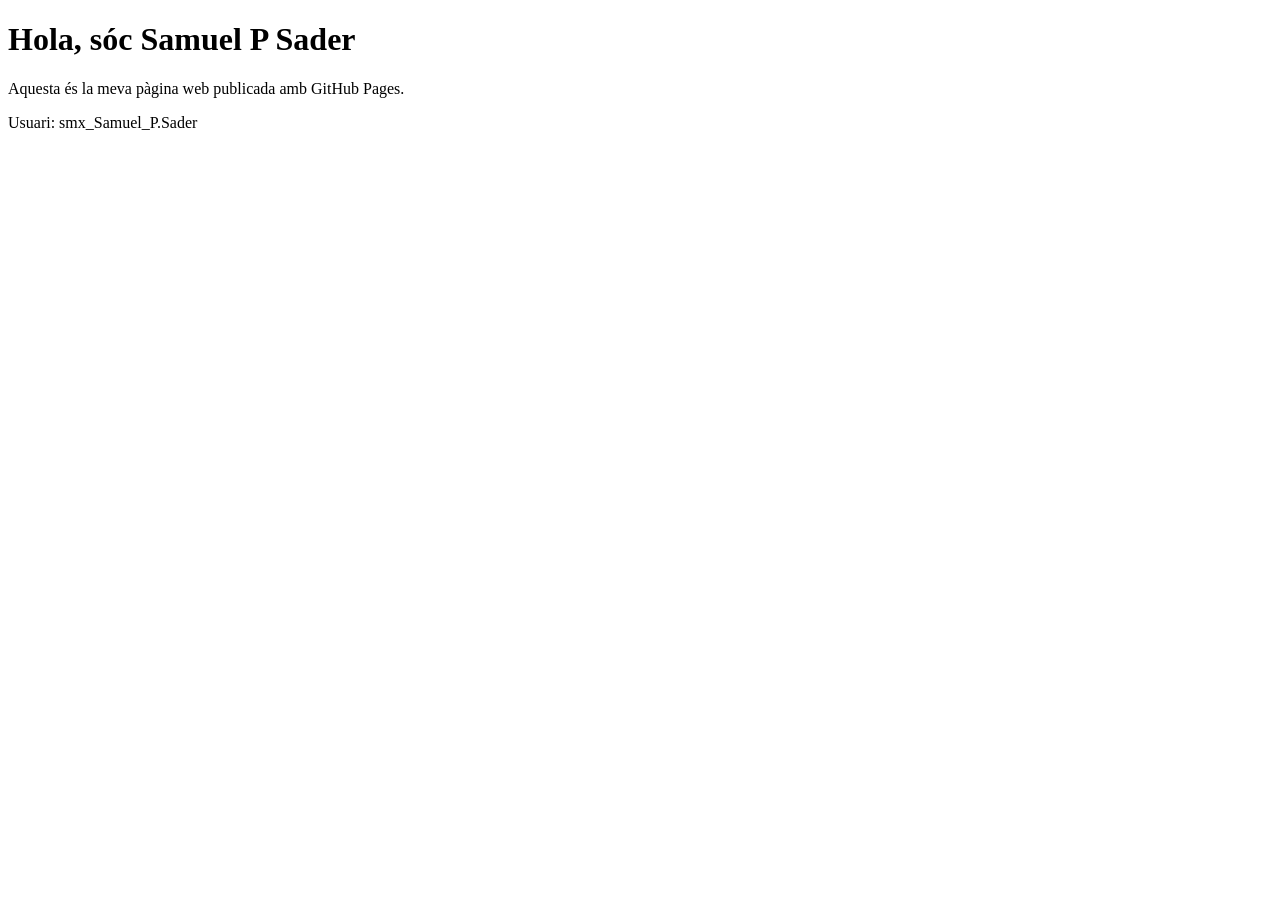
==== index.html @ 8ac1815d "Create index.html" ====
<!DOCTYPE html>
<html lang="ca">
<head>
  <meta charset="UTF-8">
  <title>RA3-A1 - [el teu nom]</title>
</head>
<body>
  <h1>Hola, sóc Samuel P Sader</h1>
  <p>Aquesta és la meva pàgina web publicada amb GitHub Pages.</p>
  <p>Usuari: smx_Samuel_P.Sader</p>
</body>
</html>
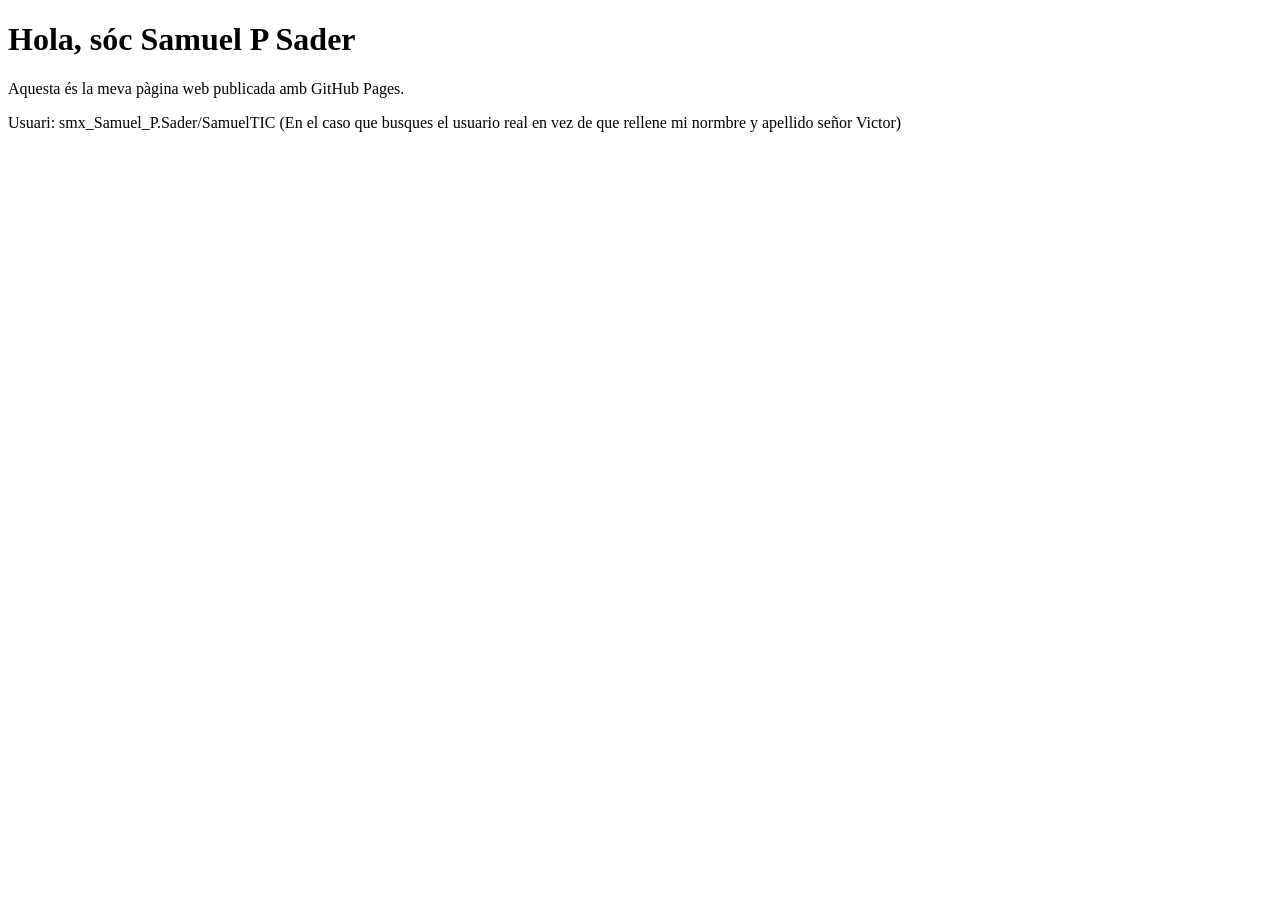
==== commit 5614f00f: "Update index.html" ====
--- a/index.html
+++ b/index.html
@@ -2,11 +2,11 @@
 <html lang="ca">
 <head>
   <meta charset="UTF-8">
-  <title>RA3-A1 - [el teu nom]</title>
+  <title>RA3-A1 - Samuel</title>
 </head>
 <body>
   <h1>Hola, sóc Samuel P Sader</h1>
   <p>Aquesta és la meva pàgina web publicada amb GitHub Pages.</p>
-  <p>Usuari: smx_Samuel_P.Sader</p>
+  <p>Usuari: smx_Samuel_P.Sader/SamuelTIC (En el caso que busques el usuario real en vez de que rellene mi normbre y apellido señor Victor)</p>
 </body>
 </html>
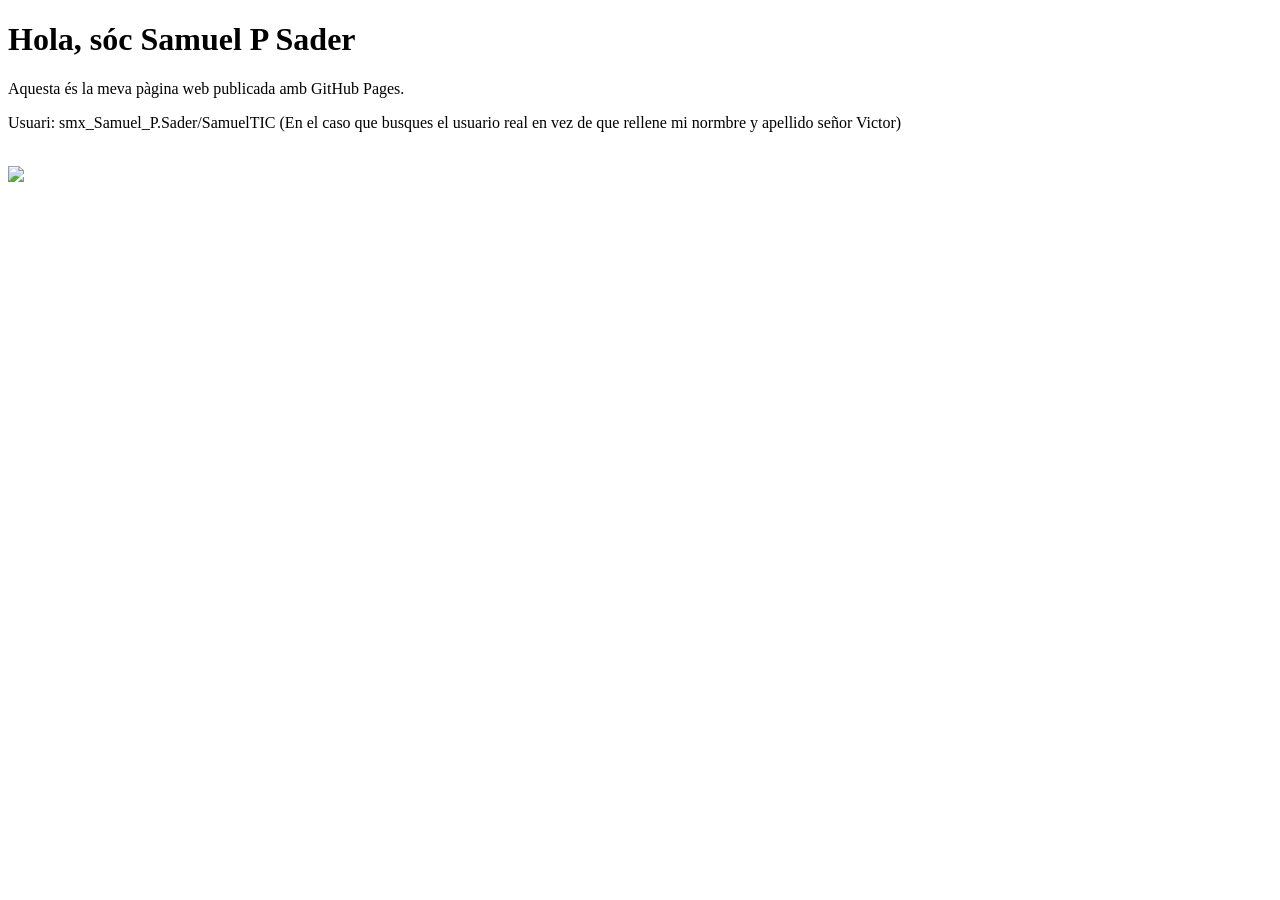
==== commit 5edd3a7d: "Update index.html" ====
--- a/index.html
+++ b/index.html
@@ -8,5 +8,7 @@
   <h1>Hola, sóc Samuel P Sader</h1>
   <p>Aquesta és la meva pàgina web publicada amb GitHub Pages.</p>
   <p>Usuari: smx_Samuel_P.Sader/SamuelTIC (En el caso que busques el usuario real en vez de que rellene mi normbre y apellido señor Victor)</p>
+  <br>
+  <img src="https://media.tenor.com/UwwWcau_8xEAAAAj/ganondorf-ganon.gif">
 </body>
 </html>
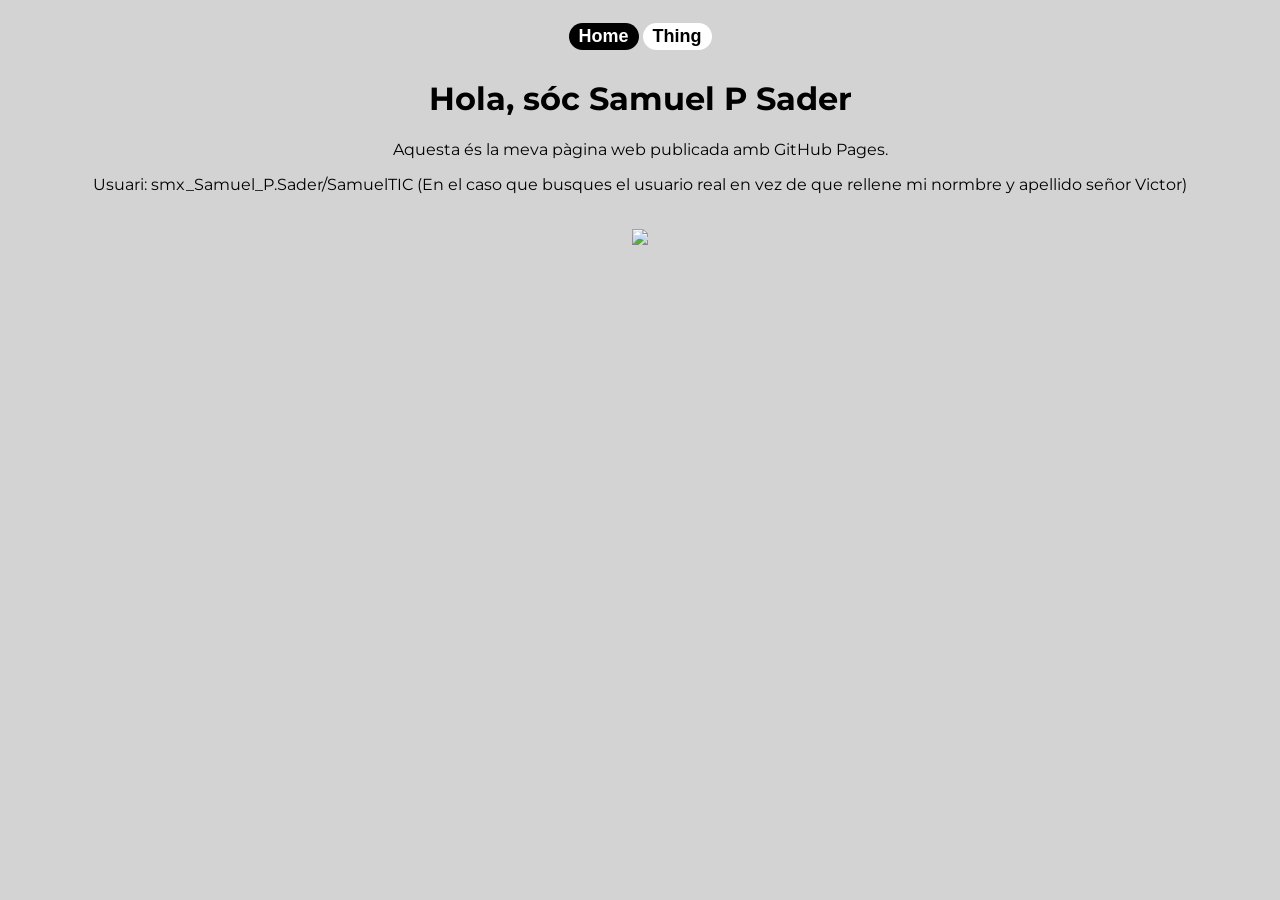
==== commit 866bd67b: "Update index.html" ====
--- a/index.html
+++ b/index.html
@@ -3,8 +3,13 @@
 <head>
   <meta charset="UTF-8">
   <title>RA3-A1 - Samuel</title>
+  <meta name="viewport" content="width=device-width, initial-scale=1.0">
+  <link rel="stylesheet" href="style.css">
 </head>
 <body>
+  <a><button class="topbarbuttongrey">Home</button></a>
+  <a href="sobre-mi.html"><button class="topbarbutton">Thing</button></a>
+  <br>
   <h1>Hola, sóc Samuel P Sader</h1>
   <p>Aquesta és la meva pàgina web publicada amb GitHub Pages.</p>
   <p>Usuari: smx_Samuel_P.Sader/SamuelTIC (En el caso que busques el usuario real en vez de que rellene mi normbre y apellido señor Victor)</p>
--- a/style.css
+++ b/style.css
@@ -0,0 +1,43 @@
+@font-face {
+  font-family: 'montserrat';
+  src: url('Montserrat.ttf') format('truetype');
+}
+
+body {
+  text-align: center;
+  background-color: lightgrey;
+  font-family: montserrat;
+}
+
+h1 {
+  font-weight: bold;
+}
+
+.topbarbutton {
+  background-color: white;
+  color: black;
+  border-radius: 100px;
+  /*border-color: black;*/
+  border: none;
+  font-weight: bold;
+  font-size: 18px;
+  padding: 3px 10px;
+  cursor: pointer;
+  margin-top: 15px;
+  margin-bottom: 8px;
+  /*opacity: 0.2;*/
+}
+
+.topbarbuttongrey {
+  background-color: black;
+  color: white;
+  border-radius: 100px;
+  /*border-color: white;*/
+  border: none;
+  font-weight: bold;
+  font-size: 18px;
+  padding: 3px 10px;
+  margin-top: 15px;
+  margin-bottom: 8px;
+  /*opacity: 0.2;*/
+}
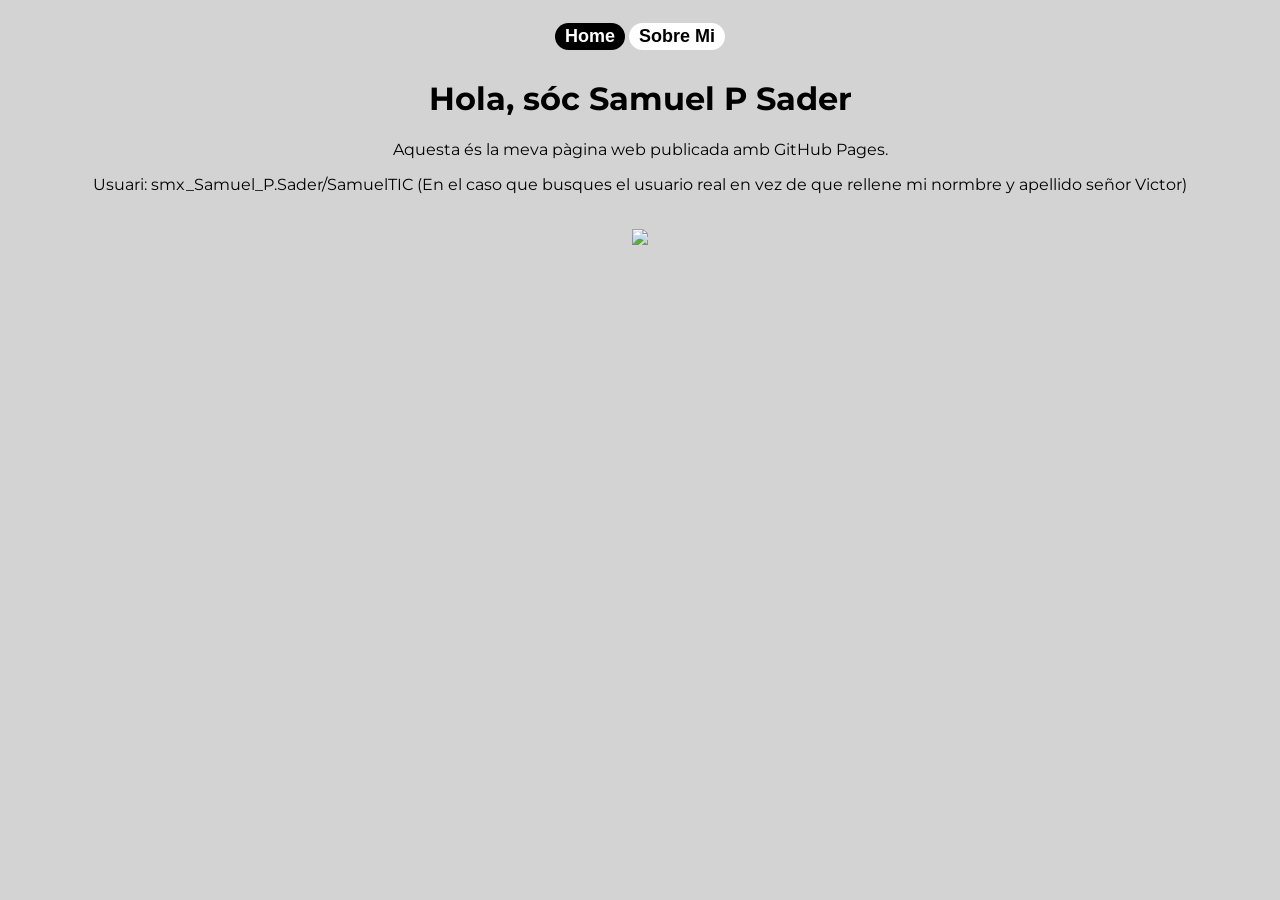
==== commit f2d454e7: "Update index.html" ====
--- a/index.html
+++ b/index.html
@@ -8,7 +8,7 @@
 </head>
 <body>
   <a><button class="topbarbuttongrey">Home</button></a>
-  <a href="sobre-mi.html"><button class="topbarbutton">Thing</button></a>
+  <a href="sobre-mi.html"><button class="topbarbutton">Sobre Mi</button></a>
   <br>
   <h1>Hola, sóc Samuel P Sader</h1>
   <p>Aquesta és la meva pàgina web publicada amb GitHub Pages.</p>
